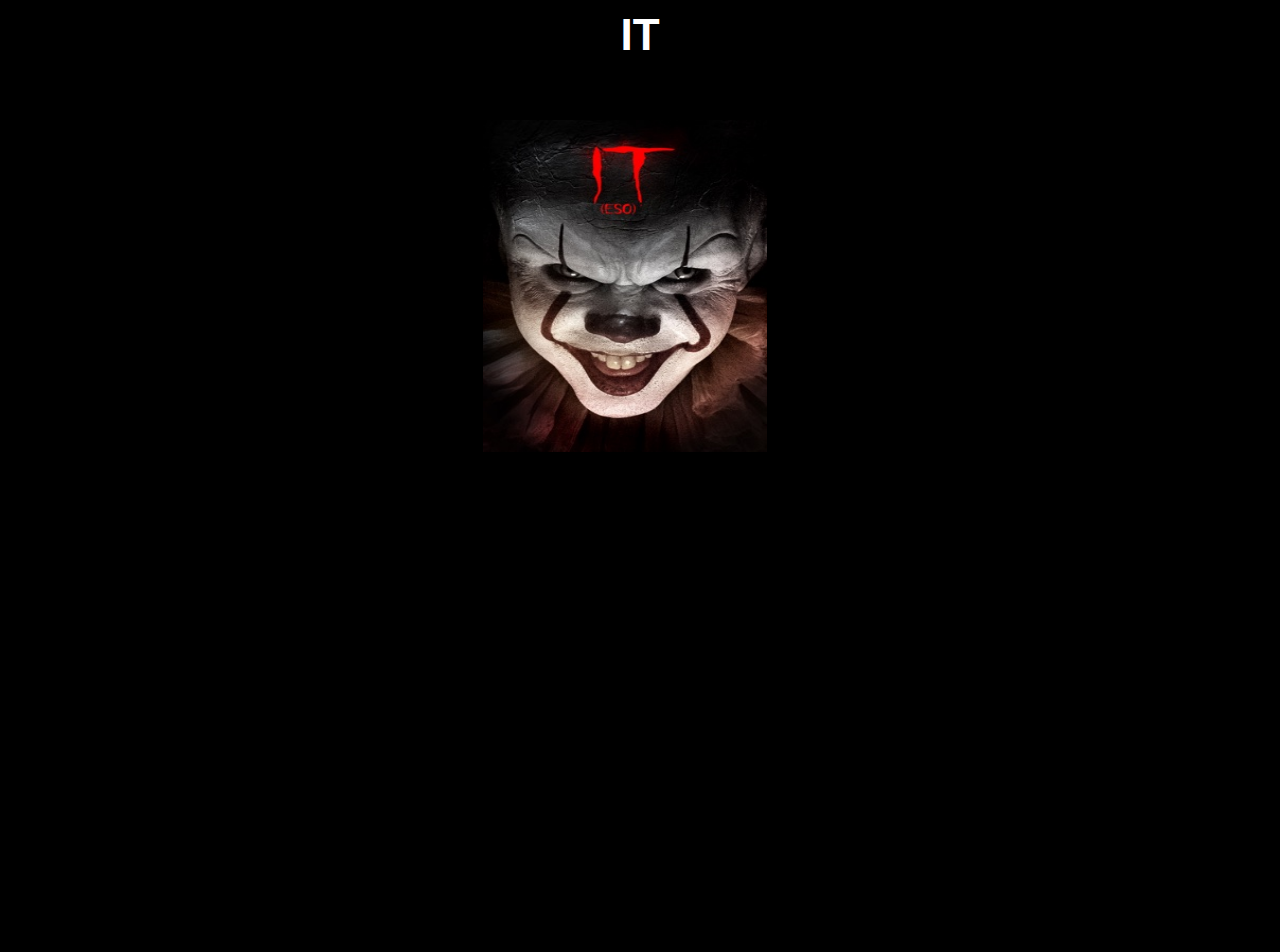
==== pages/peli1.html @ a00bc069 "1 commit" ====
<!DOCTYPE html>
<html lang="es">
 <head>
<title>Peliculas NETFLIX</title>
<link rel="stylesheet" href="../css/main2.css" />
</head>
<body>
  <center>
  <div id= "container">
    <div class="titulo"><h1>IT</h1></div>
    <div class="celda2"></div>
    
    <div class="celda3">
    <img src="../img/it.jpg"/>
    </div>



    <div class="celda4"></div>
    <div class="celda5"></div>
    <div class="pie"></div>




</center>
</div>
</body>
</html>
---- css/main2.css ----
*{
  margin:0;
  padding:0;
}

body{
  font-family: 'Ubuntu', sans-serif;
  background-color: #000000;
  color:white;
  font-size: 22px;;
}

#container{
  display:grid;
  border: 1px solid black;
  grid-template-columns: 1fr 1fr 1fr;
  grid-template-rows: calc(10vh - 10px) calc(40vh - 10px) calc(40vh - 10px) calc(10vh - 10px);
  grid-column-gap: 30px;
  grid-row-gap: 30px;
}

#container .titulo{
  padding: 9px;
  background-color:#000000;
  border-radius: 5px;
  grid-column:1/5;
  grid-row:1/2;
}


#container .celda2{
  padding: 9px;
  background-color:#000000;
  border-radius: 5px;
  grid-column:1/2 ;
  grid-row: 2/3;
}


#container .celda3{
  padding: 9px;
  background-color:#000000;
  border-radius: 5px;
  grid-column:2/2 ;
  grid-row:2/2 ;
}
#container .celda3 img{
  height: 100%;
  width: 75%;
  }

#container .celda4{
  padding: 9px;
  background-color:#000000;
  border-radius: 5px;
  grid-column:3/4 ;
  grid-row:2/3 ;
}

#container .celda5{
  padding: 9px;
  background-color:#000000;
  border-radius: 5px;
  grid-column:1/4;
  grid-row:3/4;
}

#container .pie{
  padding: 9px;
  background-color:#000000;
  border-radius: 5px;
  grid-column:1/5;
  grid-row:4/5;
}
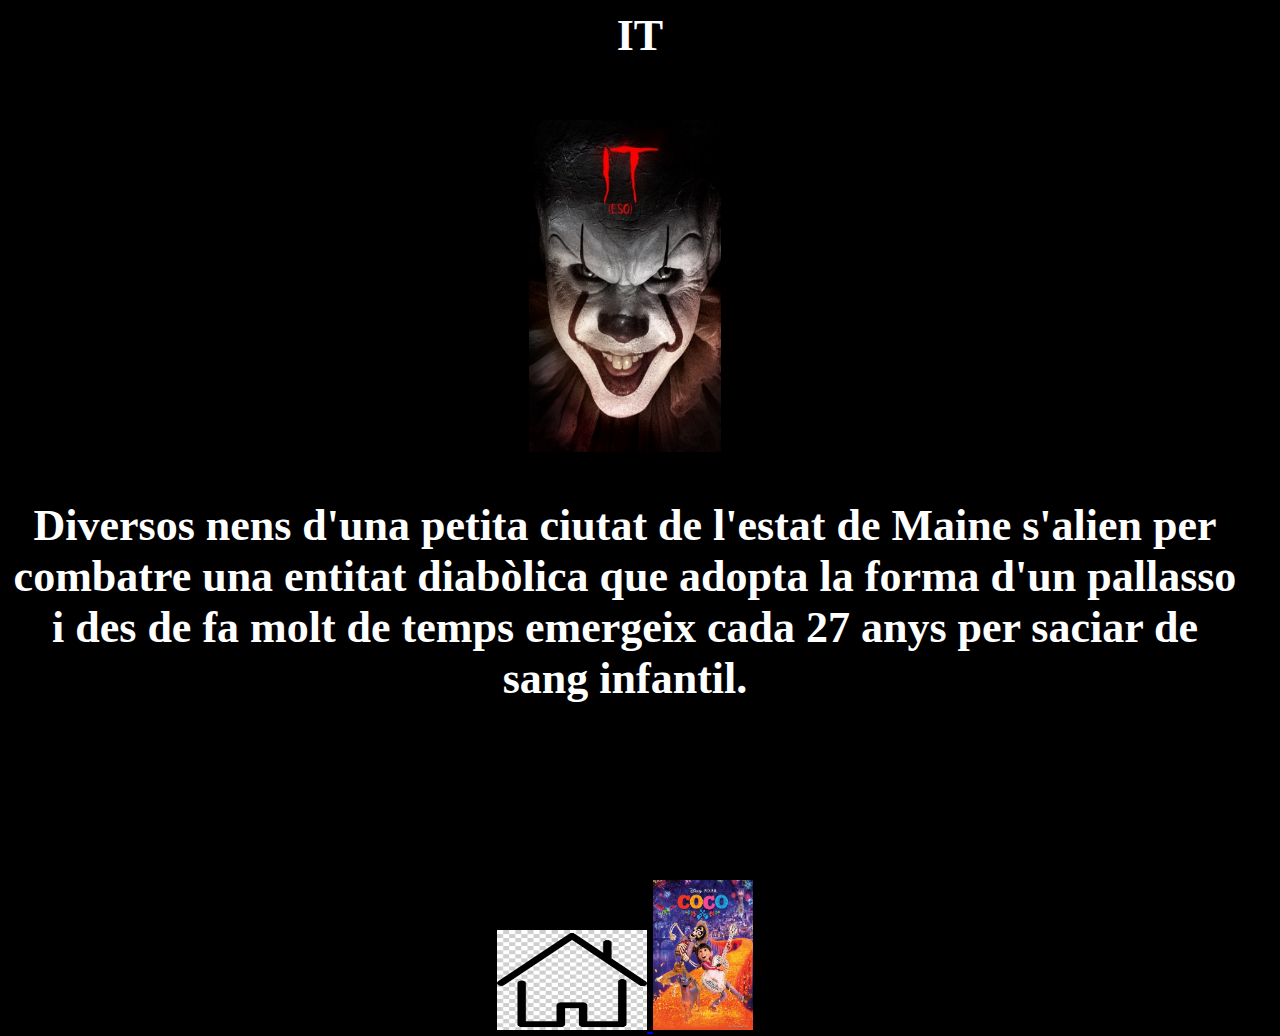
==== commit 2cc01ad7: "CSS 2021 STEVEN B" ====
--- a/pages/peli1.html
+++ b/pages/peli1.html
@@ -6,19 +6,35 @@
 </head>
 <body>
   <center>
+
   <div id= "container">
-    <div class="titulo"><h1>IT</h1></div>
-    <div class="celda2"></div>
-    
-    <div class="celda3">
-    <img src="../img/it.jpg"/>
+    <div class="titulo">
+      <h1>IT</h1>
     </div>
 
+    <div class="celda2"></div>
+
+    <div class="celda3">
+      <a href="https://www.youtube.com/watch?v=_oBZ_zTz0Nw">
+      <img src="../img/it.jpg"/>
+       </a>
+        </div>
 
 
     <div class="celda4"></div>
-    <div class="celda5"></div>
-    <div class="pie"></div>
+
+    <div class="celda5">
+      <h1> Diversos nens d'una petita ciutat de l'estat de Maine s'alien per combatre una entitat diabòlica que adopta
+      la forma d'un pallasso i des de fa molt de temps emergeix cada 27 anys per saciar de sang infantil. </h1>
+    </div>
+
+    <div class="pie">
+      <a href="../index.html">
+          <img src="../img/casa.png" width="150" height="100">
+
+      <a href="../pages/peli2.html">
+         <img src="../img/Coco.jpg" width="100" height="150">
+    </div>
 
 
 
--- a/css/main2.css
+++ b/css/main2.css
@@ -4,7 +4,7 @@
 }
 
 body{
-  font-family: 'Ubuntu', sans-serif;
+  font-family: 'Ubuntu', serif;
   background-color: #000000;
   color:white;
   font-size: 22px;;
@@ -13,7 +13,7 @@
 #container{
   display:grid;
   border: 1px solid black;
-  grid-template-columns: 1fr 1fr 1fr;
+  grid-template-columns: 1fr 0.6fr 1fr;
   grid-template-rows: calc(10vh - 10px) calc(40vh - 10px) calc(40vh - 10px) calc(10vh - 10px);
   grid-column-gap: 30px;
   grid-row-gap: 30px;
@@ -63,12 +63,13 @@
   border-radius: 5px;
   grid-column:1/4;
   grid-row:3/4;
+  text-align: center;
 }
 
 #container .pie{
   padding: 9px;
   background-color:#000000;
   border-radius: 5px;
-  grid-column:1/5;
+  grid-column:2/3;
   grid-row:4/5;
 }
